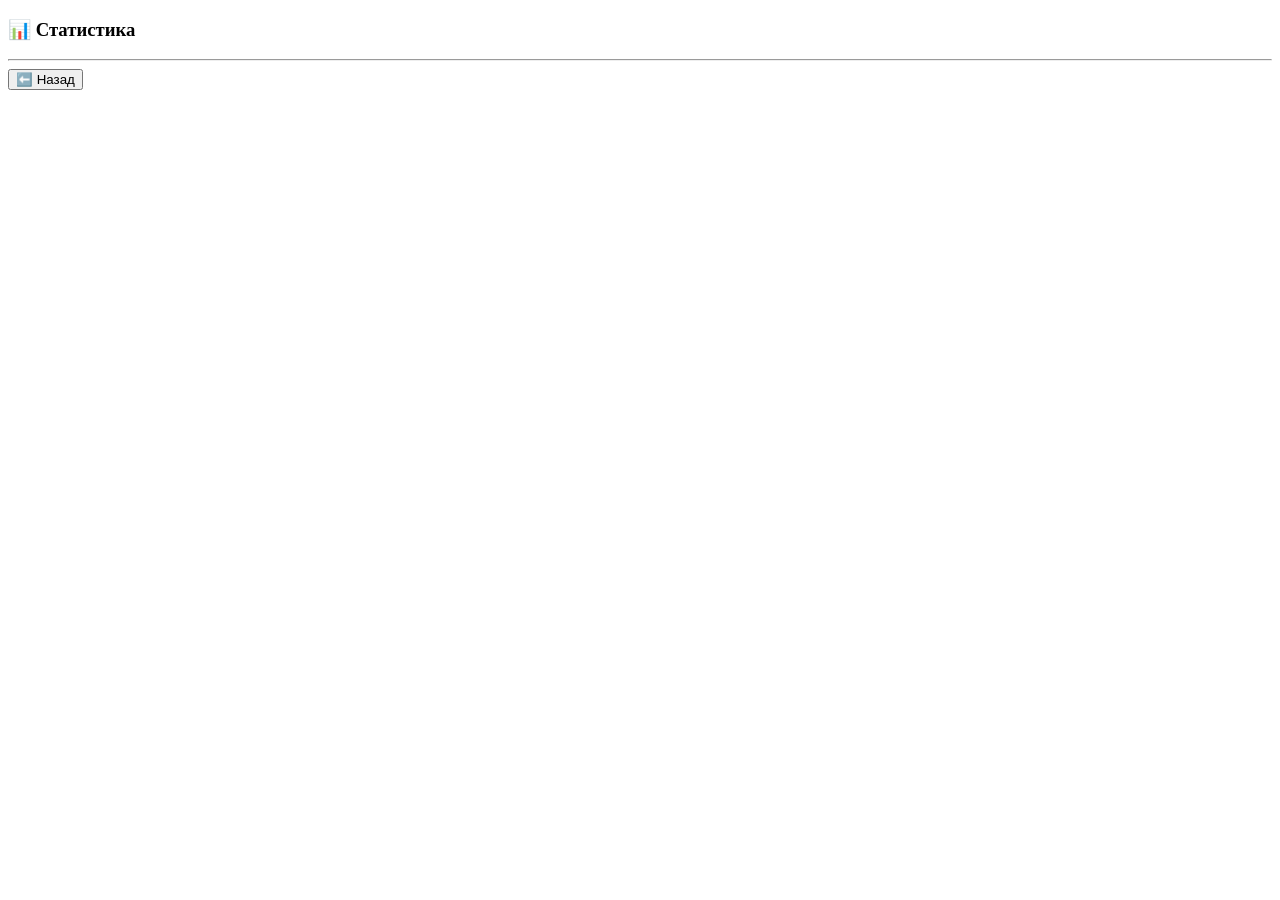
==== stats.html @ 64865b05 "optimized, made a separate section for statistics" ====
<!DOCTYPE html>
<html lang="uk">
  <head>
    <meta charset="UTF-8" />
    <meta name="viewport" content="width=device-width, initial-scale=1.0" />
    <title>Статистика — Eesti Flashcards</title>

    <link rel="stylesheet" href="style.css" />
  </head>

  <body>
    <div class="card">
      <h3>📊 Статистика</h3>

      <div class="stats" id="statsOverview"></div>

      <hr />

      <div class="stats" id="dailyStats"></div>

      <button onclick="location.href='index.html'">⬅️ Назад</button>
    </div>

    <script src="stats.js"></script>
  </body>
</html>
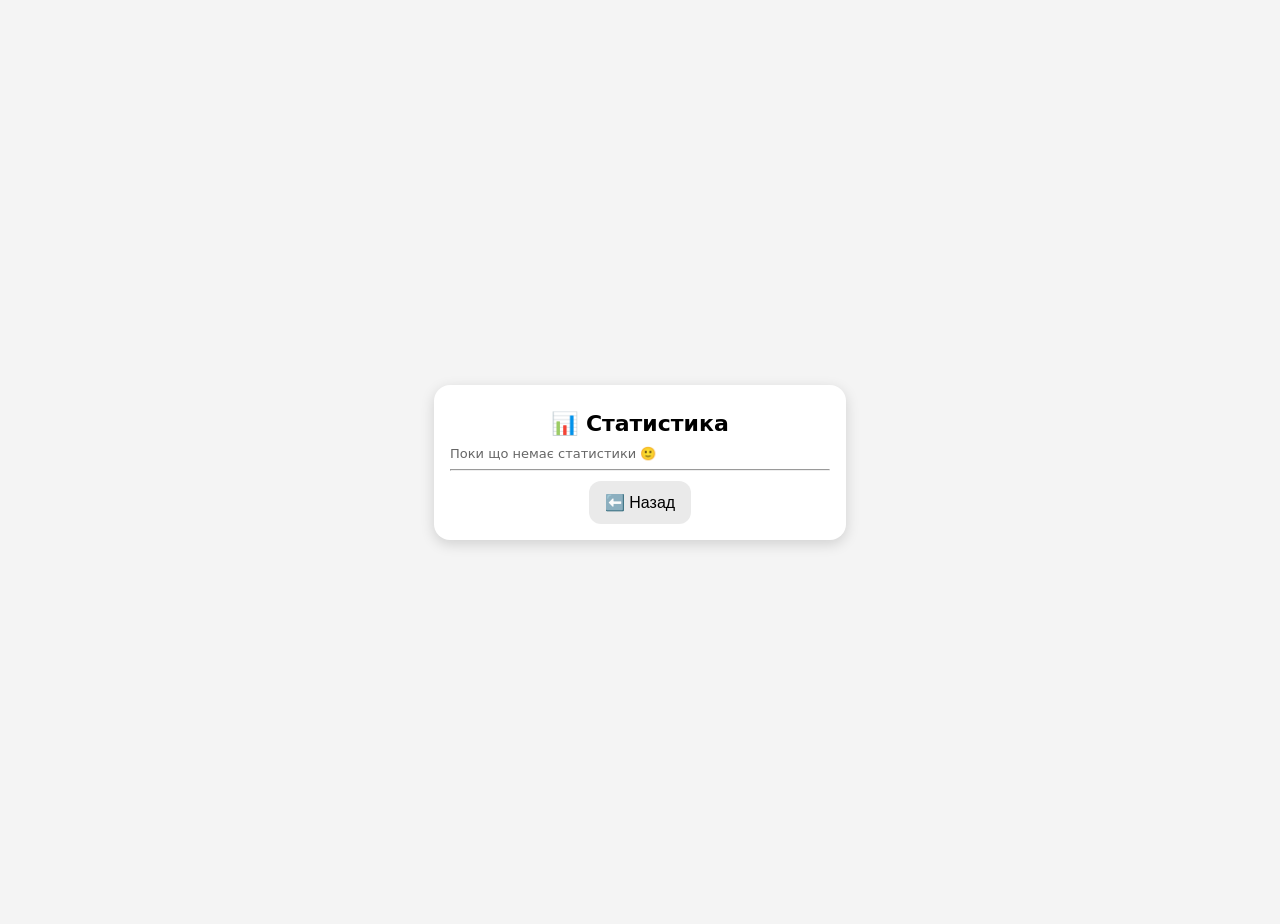
==== commit b5b340a9: "fix stats bugs" ====
--- a/stats.html
+++ b/stats.html
@@ -5,7 +5,7 @@
     <meta name="viewport" content="width=device-width, initial-scale=1.0" />
     <title>Статистика — Eesti Flashcards</title>
 
-    <link rel="stylesheet" href="style.css" />
+    <link rel="stylesheet" href="css/style.css" />
   </head>
 
   <body>
@@ -21,6 +21,6 @@
       <button onclick="location.href='index.html'">⬅️ Назад</button>
     </div>
 
-    <script src="stats.js"></script>
+    <script src="js/stats.js"></script>
   </body>
 </html>
--- a/css/style.css
+++ b/css/style.css
@@ -0,0 +1,206 @@
+/* =====================
+  Base
+===================== */
+body {
+  font-family: system-ui, -apple-system, BlinkMacSystemFont, sans-serif;
+  background: #f4f4f4;
+  margin: 0;
+  padding: 12px;
+  min-height: 100vh;
+
+  display: flex;
+  justify-content: center;
+  align-items: center;
+}
+
+/* =====================
+  Card
+===================== */
+.card {
+  background: white;
+  width: 100%;
+  max-width: 380px;
+  padding: 16px;
+  border-radius: 16px;
+  box-shadow: 0 4px 14px rgba(0, 0, 0, 0.15);
+  text-align: center;
+}
+
+/* =====================
+  Topic selector
+===================== */
+.topic-select {
+  margin-bottom: 12px;
+}
+
+select {
+  width: 100%;
+  padding: 10px;
+  font-size: 16px;
+  border-radius: 10px;
+}
+
+/* =====================
+  Question / Answer
+===================== */
+h3 {
+  font-size: 22px;
+  margin: 10px 0;
+}
+
+.answer {
+  margin-top: 8px;
+  font-size: 18px;
+  color: #555;
+  display: none;
+}
+
+.answer.show {
+  display: block;
+}
+
+/* =====================
+  Buttons
+===================== */
+button {
+  padding: 12px 16px;
+  font-size: 16px;
+  border-radius: 12px;
+  border: none;
+  background: #eaeaea;
+  cursor: pointer;
+}
+
+button:active {
+  transform: scale(0.97);
+}
+
+.top-buttons {
+  display: flex;
+  justify-content: center;
+  gap: 8px;
+  margin-bottom: 8px;
+}
+
+/* =====================
+  Stats
+===================== */
+.stats {
+  margin-top: 10px;
+  font-size: 13px;
+  color: #666;
+  text-align: left;
+}
+
+/* =====================
+  Grade bar (mobile)
+===================== */
+.grade-bar {
+  display: flex;
+  gap: 8px;
+  margin-top: 12px;
+}
+
+@media (max-width: 600px) {
+  .grade-bar {
+    position: fixed;
+    bottom: 0;
+    left: 0;
+    right: 0;
+    padding: 10px;
+    background: white;
+    box-shadow: 0 -2px 10px rgba(0, 0, 0, 0.15);
+    z-index: 1000;
+  }
+
+  body {
+    padding-bottom: 90px;
+  }
+
+  .grade-bar button {
+    flex: 1;
+    font-size: 20px;
+  }
+}
+
+/* =====================
+  Hint
+===================== */
+.hint {
+  font-size: 12px;
+  color: #777;
+  margin-top: 6px;
+}
+
+/* =====================
+  Dark mode
+===================== */
+body.dark {
+  background: #121212;
+}
+
+body.dark .card {
+  background: #1e1e1e;
+  color: #eee;
+}
+
+body.dark button {
+  background: #333;
+  color: #eee;
+}
+
+body.dark select {
+  background: #333;
+  color: #eee;
+}
+
+body.dark .answer {
+  color: #bbb;
+}
+
+body.dark .stats {
+  color: #aaa;
+}
+/* =====================
+  Flip card animation
+===================== */
+.flip-card {
+  perspective: 1000px;
+}
+
+.flip-inner {
+  position: relative;
+  width: 100%;
+  transition: transform 0.6s;
+  transform-style: preserve-3d;
+}
+
+.flip-inner.flipped {
+  transform: rotateY(180deg);
+}
+
+.flip-front,
+.flip-back {
+  backface-visibility: hidden;
+  -webkit-backface-visibility: hidden;
+  padding: 12px;
+}
+
+.flip-back {
+  position: absolute;
+  top: 0;
+  left: 0;
+  width: 100%;
+  transform: rotateY(180deg);
+}
+/* =====================
+  Leech words
+===================== */
+.difficult {
+  color: #c62828;
+  font-weight: 600;
+}
+
+body.dark .difficult {
+  color: #ff8a80;
+}
